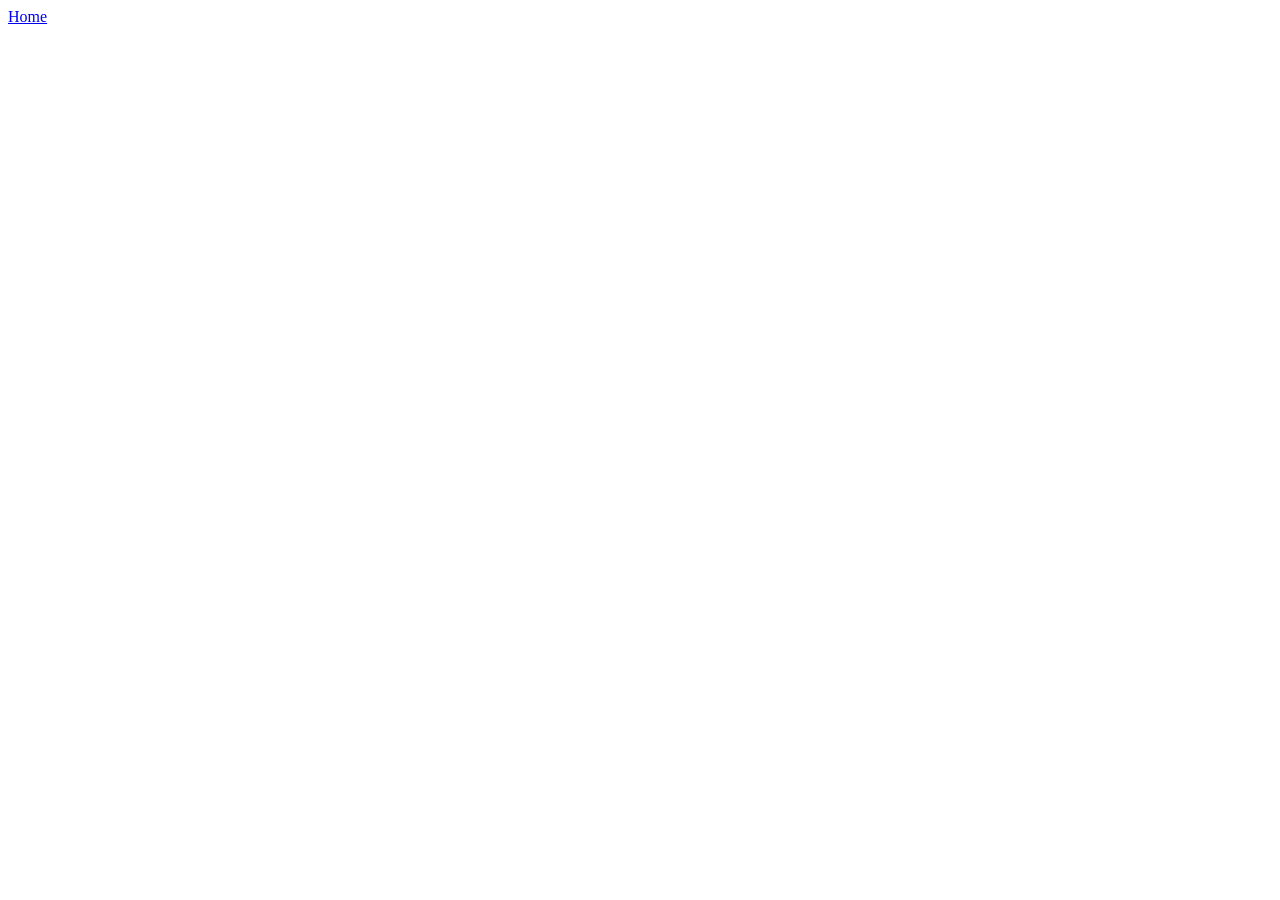
==== recipes/lasagna.html @ a08b7422 "Changed the files structure in order to include a recipe folder" ====
<!DOCTYPE html>
<html lang="en">
<head>
    <meta charset="UTF-8">
    <meta name="viewport" content="width=device-width, initial-scale=1.0">
    <title> Lasagna </title>
</head>
<body>
    <a href="../index.html">Home</a>

</body>
</html>
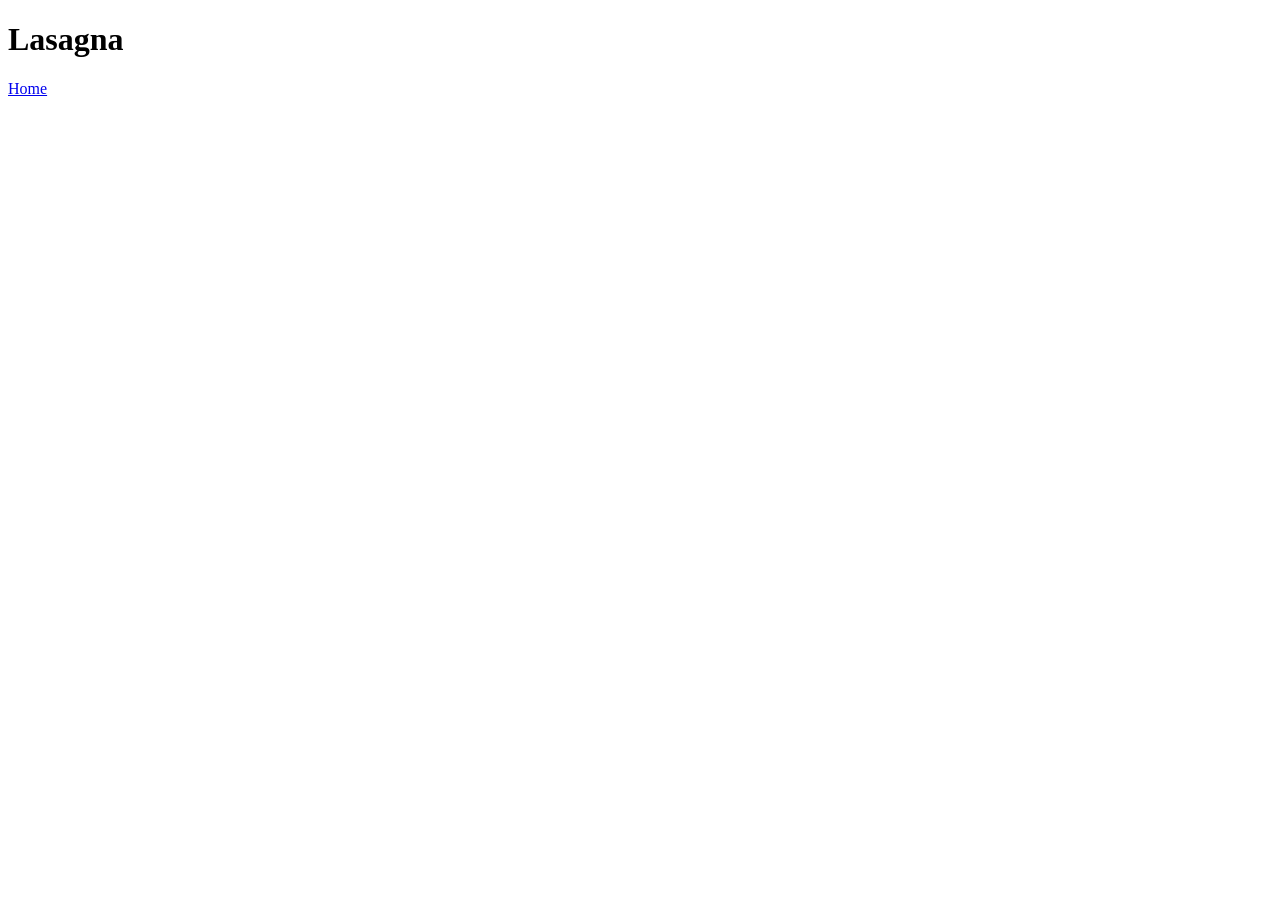
==== commit 4962f7bb: "Modified some links and added headings to the recipes pages" ====
--- a/recipes/lasagna.html
+++ b/recipes/lasagna.html
@@ -6,7 +6,8 @@
     <title> Lasagna </title>
 </head>
 <body>
-    <a href="../index.html">Home</a>
+    <h1> Lasagna </h1>
+    <a href='../index.html'>Home</a>
 
 </body>
 </html>
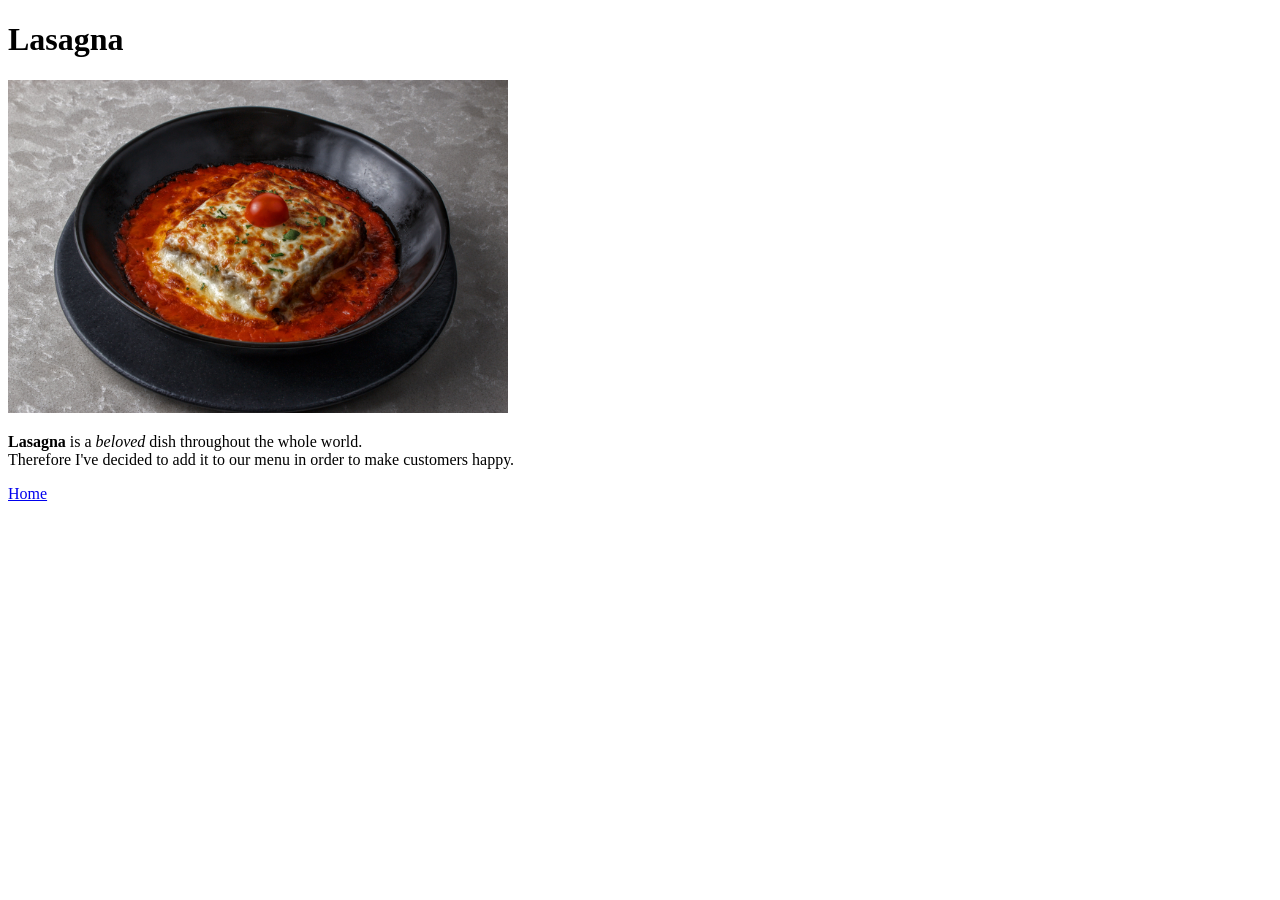
==== commit 05d376c2: "Added some information about the lasagna recipe" ====
--- a/recipes/lasagna.html
+++ b/recipes/lasagna.html
@@ -7,6 +7,14 @@
 </head>
 <body>
     <h1> Lasagna </h1>
+    <img src = '../images/lasagna.jpg' alt = 'A nice-looking photo of a dish of lasagna' width = '500px'>
+
+    <p> 
+        <strong> Lasagna </strong> is a <em>beloved</em> dish throughout the whole world. <br>
+        Therefore I've decided to add it to our menu in order to make customers happy. 
+    </p>
+ 
+
     <a href='../index.html'>Home</a>
 
 </body>
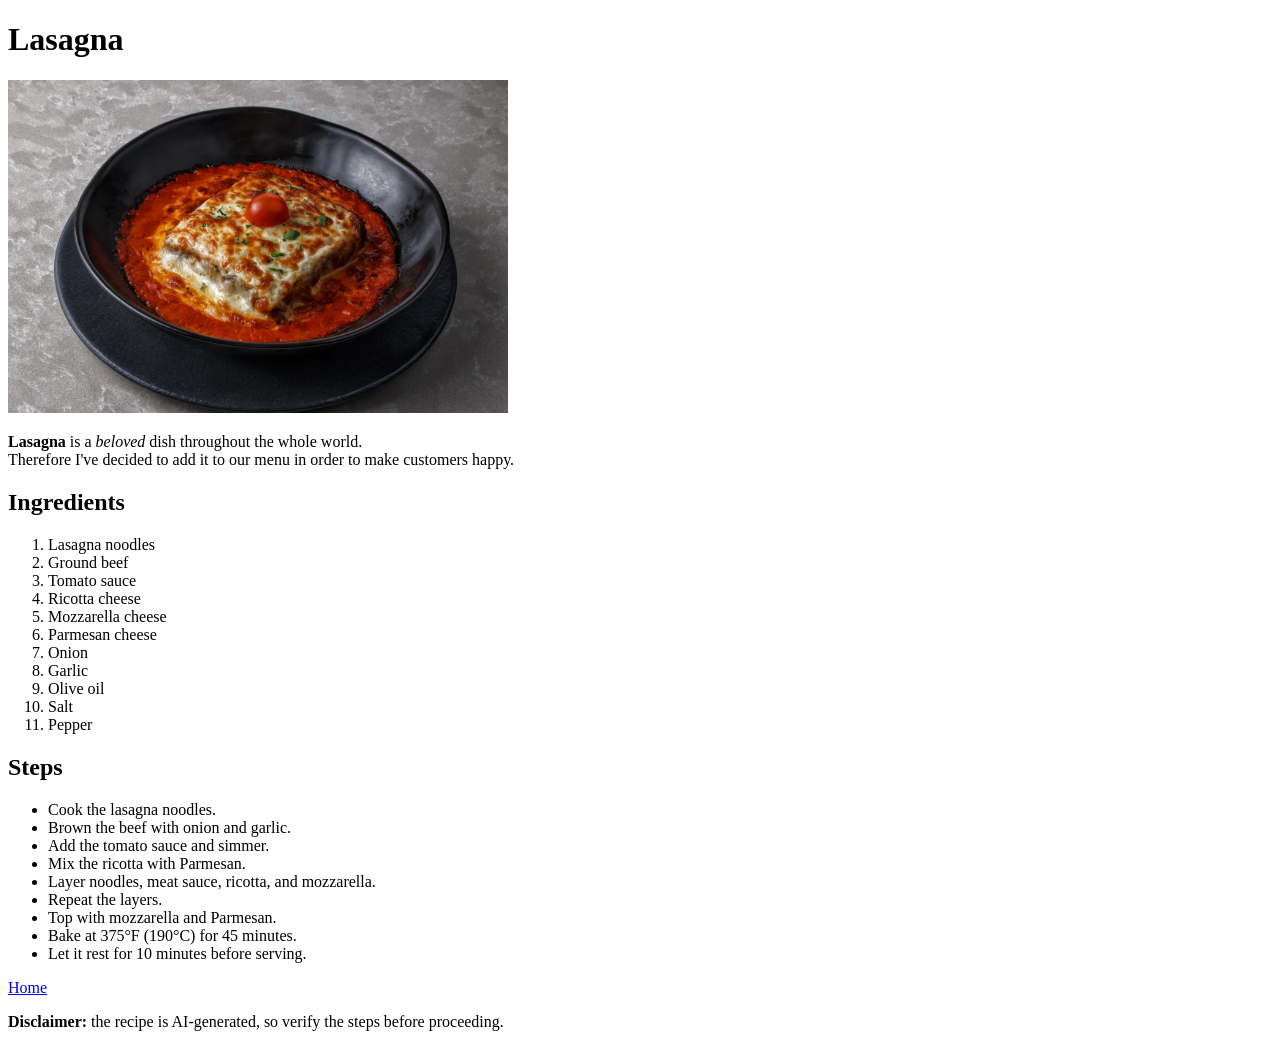
==== commit db93a521: "Finished the lasagna recipe, adding also a disclaimer about AI-generated recipe" ====
--- a/recipes/lasagna.html
+++ b/recipes/lasagna.html
@@ -13,9 +13,39 @@
         <strong> Lasagna </strong> is a <em>beloved</em> dish throughout the whole world. <br>
         Therefore I've decided to add it to our menu in order to make customers happy. 
     </p>
- 
+    
+
+    <h2>Ingredients</h2>
+        <ol>
+            <li>Lasagna noodles</li>
+            <li>Ground beef</li>
+            <li>Tomato sauce</li>
+            <li>Ricotta cheese</li>
+            <li>Mozzarella cheese</li>
+            <li>Parmesan cheese</li>
+            <li>Onion</li>
+            <li>Garlic</li>
+            <li>Olive oil</li>
+            <li>Salt</li>
+            <li>Pepper</li>
+        </ol>
+
+        <h2>Steps</h2>
+            <ul>
+            <li>Cook the lasagna noodles.</li>
+            <li>Brown the beef with onion and garlic.</li>
+            <li>Add the tomato sauce and simmer.</li>
+            <li>Mix the ricotta with Parmesan.</li>
+            <li>Layer noodles, meat sauce, ricotta, and mozzarella.</li>
+            <li>Repeat the layers.</li>
+            <li>Top with mozzarella and Parmesan.</li>
+            <li>Bake at 375°F (190°C) for 45 minutes.</li>
+            <li>Let it rest for 10 minutes before serving.</li>
+        </ul>
 
     <a href='../index.html'>Home</a>
 
+    <p><strong>Disclaimer: </strong> the recipe is AI-generated, so verify the steps before proceeding. </p>
+
 </body>
 </html>
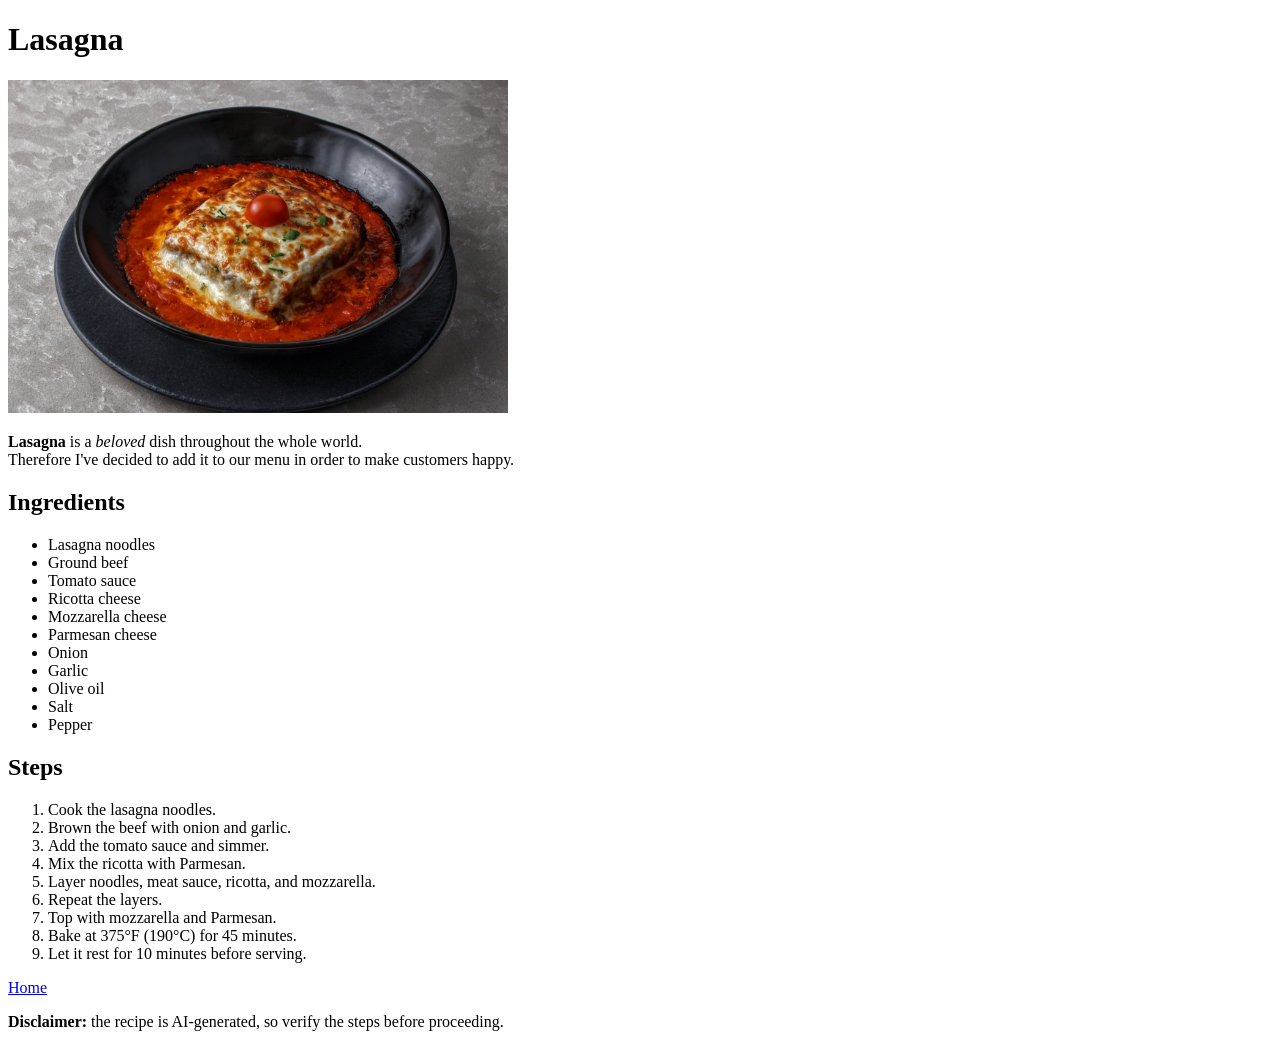
==== commit 732c756f: "Added all the ingredients, steps and disclaimers to all the recipes" ====
--- a/recipes/lasagna.html
+++ b/recipes/lasagna.html
@@ -16,7 +16,7 @@
     
 
     <h2>Ingredients</h2>
-        <ol>
+        <ul>
             <li>Lasagna noodles</li>
             <li>Ground beef</li>
             <li>Tomato sauce</li>
@@ -28,10 +28,10 @@
             <li>Olive oil</li>
             <li>Salt</li>
             <li>Pepper</li>
-        </ol>
+        </ul>
 
         <h2>Steps</h2>
-            <ul>
+        <ol>
             <li>Cook the lasagna noodles.</li>
             <li>Brown the beef with onion and garlic.</li>
             <li>Add the tomato sauce and simmer.</li>
@@ -41,7 +41,7 @@
             <li>Top with mozzarella and Parmesan.</li>
             <li>Bake at 375°F (190°C) for 45 minutes.</li>
             <li>Let it rest for 10 minutes before serving.</li>
-        </ul>
+        </ol>
 
     <a href='../index.html'>Home</a>
 
